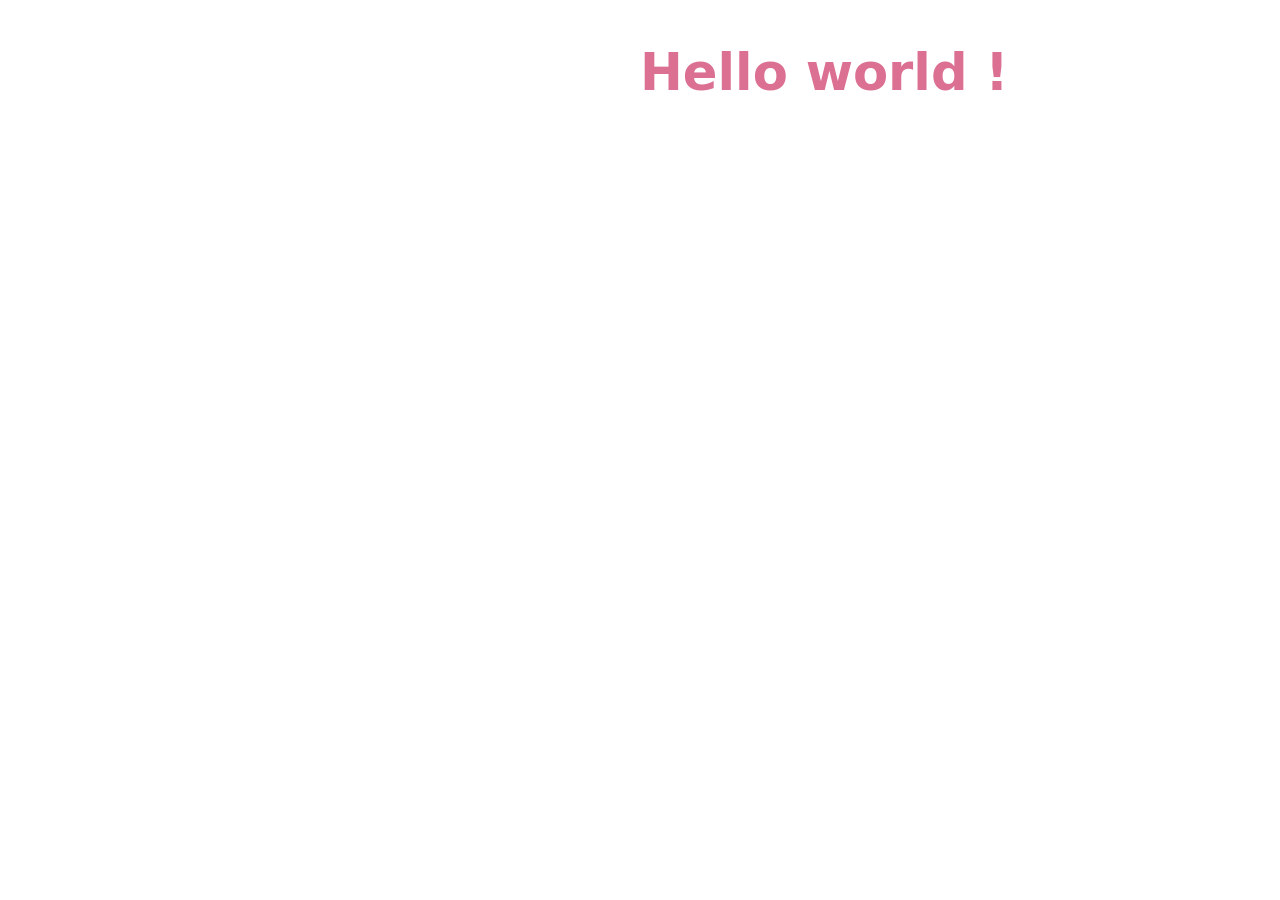
==== index.html @ f4be6afc "Updates" ====
<!doctype html>
<html lang="en">
  <head>
    <meta charset="UTF-8" />
    <link rel="icon" type="image/svg+xml" href="/vite.svg" />
    <meta name="viewport" content="width=device-width, initial-scale=1.0" />
    <title>mon-projet</title>
    <script type="module" crossorigin src="/assets/index-DxMP-vvq.js"></script>
    <link rel="stylesheet" crossorigin href="/assets/index-CI0iWqFb.css">
  </head>
  <body>
    <div id="root"></div>
  </body>
</html>
---- assets/index-CI0iWqFb.css ----
:root{font-family:system-ui,Avenir,Helvetica,Arial,sans-serif;line-height:1.5;font-weight:400;color-scheme:light dark;color:#ffffffde;background-color:#242424;font-synthesis:none;text-rendering:optimizeLegibility;-webkit-font-smoothing:antialiased;-moz-osx-font-smoothing:grayscale}a{font-weight:500;color:#646cff;text-decoration:inherit}a:hover{color:#535bf2}body{margin:0;display:flex;place-items:center;min-width:320px;min-height:100vh}h1{font-size:3.2em;line-height:1.1}button{border-radius:8px;border:1px solid transparent;padding:.6em 1.2em;font-size:1em;font-weight:500;font-family:inherit;background-color:#1a1a1a;cursor:pointer;transition:border-color .25s}button:hover{border-color:#646cff}button:focus,button:focus-visible{outline:4px auto -webkit-focus-ring-color}@media(prefers-color-scheme:light){:root{color:#213547;background-color:#fff}a:hover{color:#747bff}button{background-color:#f9f9f9}}#root{max-width:1280px;margin:0 auto;padding:2rem;text-align:center}.logo{height:6em;padding:1.5em;will-change:filter;transition:filter .3s}.logo:hover{filter:drop-shadow(0 0 2em #646cffaa)}.logo.react:hover{filter:drop-shadow(0 0 2em #61dafbaa)}@keyframes logo-spin{0%{transform:rotate(0)}to{transform:rotate(360deg)}}@media(prefers-reduced-motion:no-preference){a:nth-of-type(2) .logo{animation:logo-spin infinite 20s linear}}.card{padding:2em}.read-the-docs{color:#888}h1{color:#db7093;position:absolute;top:10px;text-align:left}
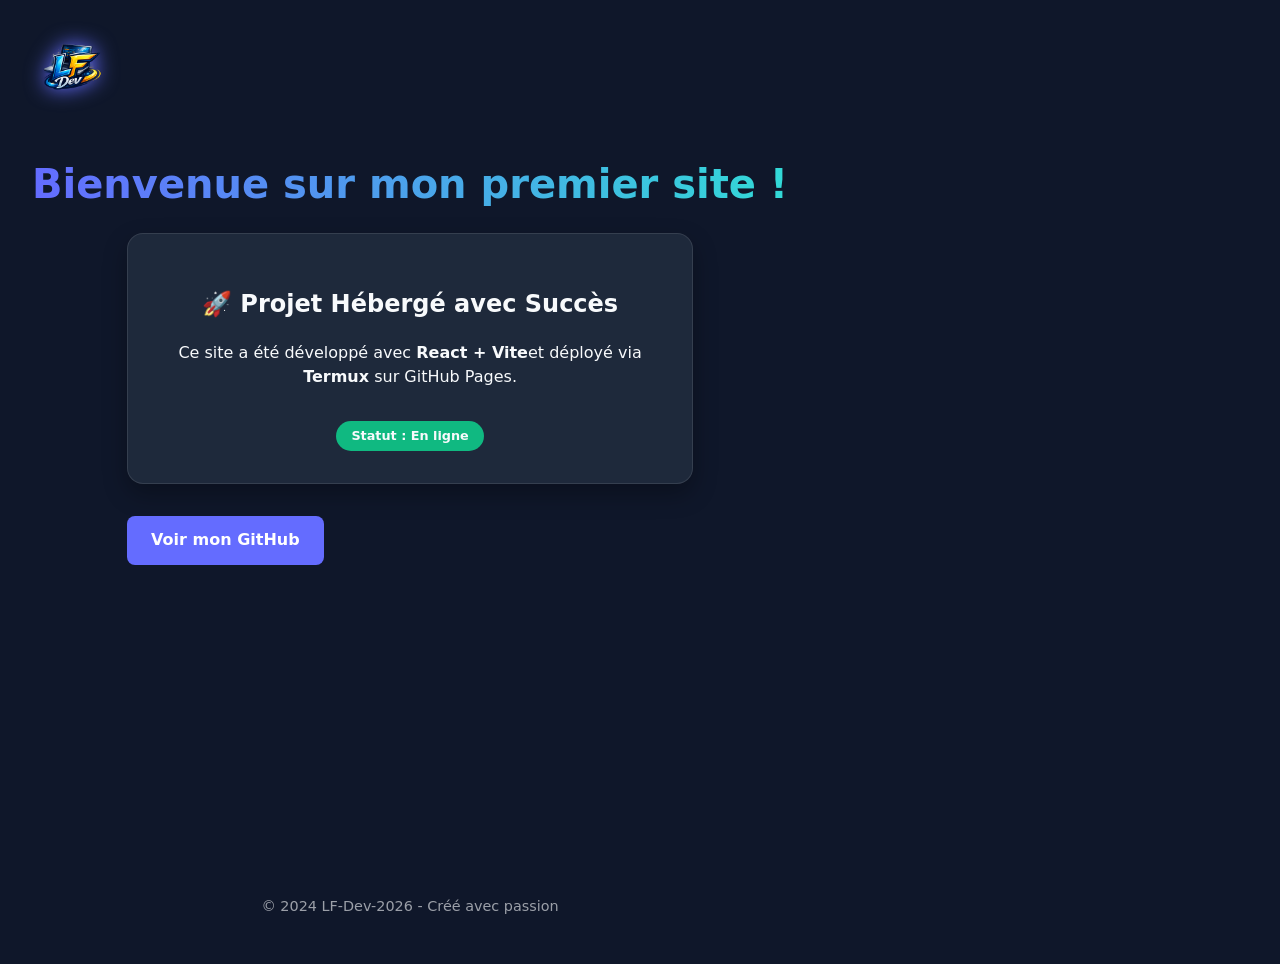
==== commit c82e3361: "Updates" ====
--- a/index.html
+++ b/index.html
@@ -5,8 +5,8 @@
     <link rel="icon" type="image/svg+xml" href="/vite.svg" />
     <meta name="viewport" content="width=device-width, initial-scale=1.0" />
     <title>mon-projet</title>
-    <script type="module" crossorigin src="/assets/index-DxMP-vvq.js"></script>
-    <link rel="stylesheet" crossorigin href="/assets/index-CI0iWqFb.css">
+    <script type="module" crossorigin src="/assets/index-CHX12KbE.js"></script>
+    <link rel="stylesheet" crossorigin href="/assets/index-CDbWV2LJ.css">
   </head>
   <body>
     <div id="root"></div>
--- a/assets/index-CDbWV2LJ.css
+++ b/assets/index-CDbWV2LJ.css
@@ -0,0 +1 @@
+:root{font-family:system-ui,Avenir,Helvetica,Arial,sans-serif;line-height:1.5;font-weight:400;color-scheme:light dark;color:#ffffffde;background-color:#242424;font-synthesis:none;text-rendering:optimizeLegibility;-webkit-font-smoothing:antialiased;-moz-osx-font-smoothing:grayscale}a{font-weight:500;color:#646cff;text-decoration:inherit}a:hover{color:#535bf2}body{margin:0;display:flex;place-items:center;min-width:320px;min-height:100vh}h1{font-size:3.2em;line-height:1.1}button{border-radius:8px;border:1px solid transparent;padding:.6em 1.2em;font-size:1em;font-weight:500;font-family:inherit;background-color:#1a1a1a;cursor:pointer;transition:border-color .25s}button:hover{border-color:#646cff}button:focus,button:focus-visible{outline:4px auto -webkit-focus-ring-color}@media(prefers-color-scheme:light){:root{color:#213547;background-color:#fff}a:hover{color:#747bff}button{background-color:#f9f9f9}}:root{--primary: #646cff;--bg-dark: #0f172a;--card-bg: #1e293b;--text-light: #f8fafc}body{margin:0;background-color:var(--bg-dark);color:var(--text-light);font-family:Inter,system-ui,Avenir,Helvetica,Arial,sans-serif}.container{min-height:100vh;display:flex;flex-direction:column;align-items:center;padding:2rem}.logo{height:80px;margin-bottom:1rem;filter:drop-shadow(0 0 10px var(--primary))}.header h1{font-size:2.5rem;background:linear-gradient(to right,#646cff,#32dad7);-webkit-background-clip:text;-webkit-text-fill-color:transparent;text-align:center}.card{background:var(--card-bg);padding:2rem;border-radius:16px;box-shadow:0 10px 25px #0000004d;max-width:500px;text-align:center;border:1px solid rgba(255,255,255,.1)}.badge{display:inline-block;background:#10b981;padding:5px 15px;border-radius:20px;font-size:.8rem;font-weight:700;margin-top:1rem}.btn-github{display:inline-block;margin-top:2rem;background:var(--primary);color:#fff;padding:.8rem 1.5rem;border-radius:8px;text-decoration:none;font-weight:700;transition:transform .2s}.btn-github:hover{transform:translateY(-3px)}.footer{margin-top:auto;opacity:.6;font-size:.9rem}
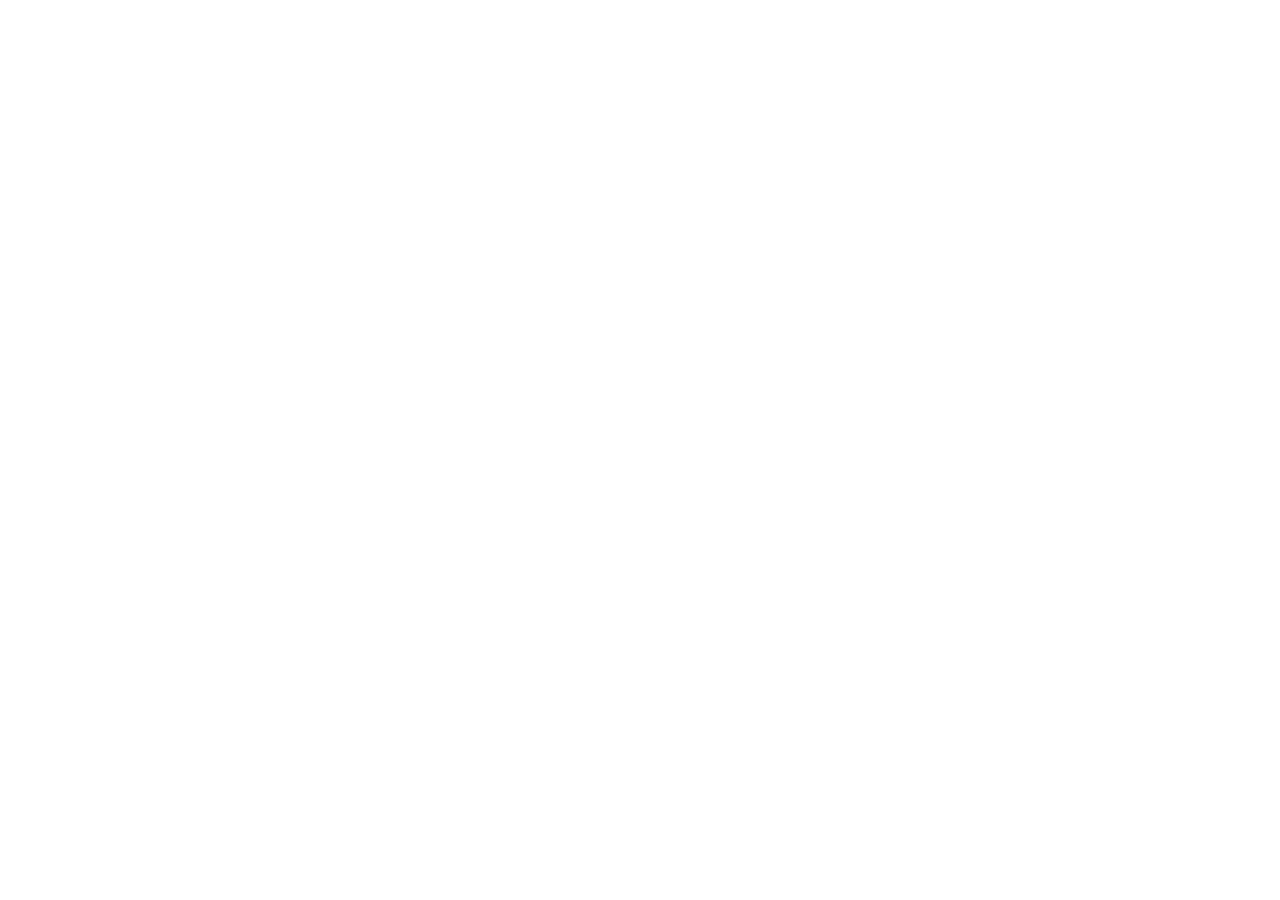
==== commit b1f57b19: "Updates" ====
--- a/index.html
+++ b/index.html
@@ -2,11 +2,11 @@
 <html lang="en">
   <head>
     <meta charset="UTF-8" />
-    <link rel="icon" type="image/svg+xml" href="/vite.svg" />
+    <link rel="icon" type="image/svg+xml" href="/mon-projet/vite.svg" />
     <meta name="viewport" content="width=device-width, initial-scale=1.0" />
     <title>mon-projet</title>
-    <script type="module" crossorigin src="/assets/index-CHX12KbE.js"></script>
-    <link rel="stylesheet" crossorigin href="/assets/index-CDbWV2LJ.css">
+    <script type="module" crossorigin src="/mon-projet/assets/index-CHX12KbE.js"></script>
+    <link rel="stylesheet" crossorigin href="/mon-projet/assets/index-CDbWV2LJ.css">
   </head>
   <body>
     <div id="root"></div>
